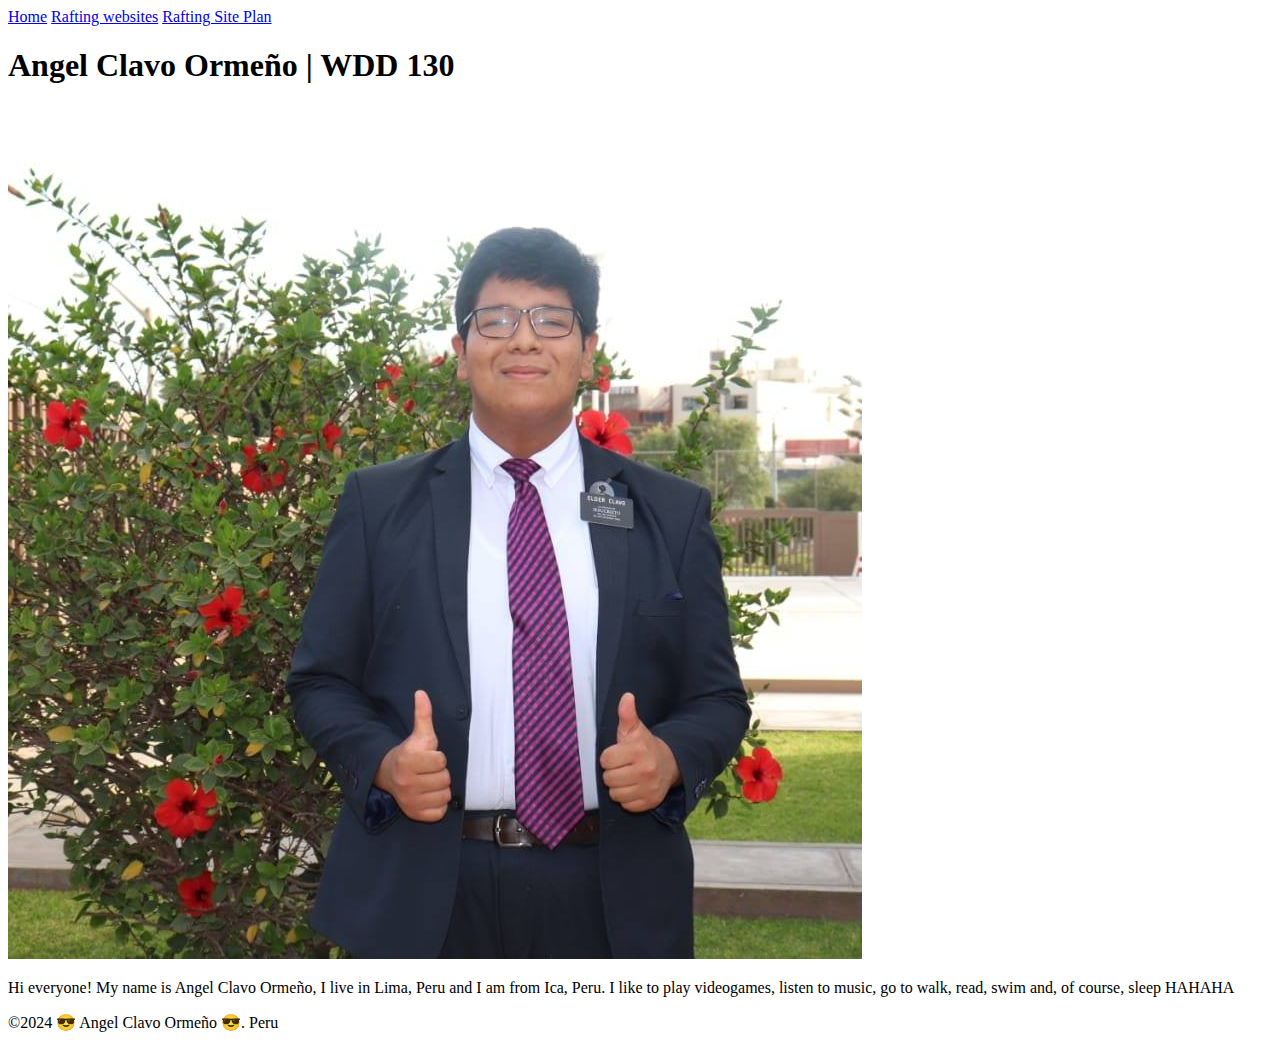
==== index.html @ 1a03c4cf "I fixes the "h1" problem and added the "nav" part" ====
<!DOCTYPE html>
<html lang="en-US">
    <head>
        <meta charset="utf-8">
        <meta name="viewport" content="width=device-width,initial-scale=1.0">
        <title>Angel Clavo Ormeño | WDD 130</title>
    </head>
    <body>
        <header>
            <nav>
                <a href="#">Home</a>
                <a href="wwr/">Rafting websites</a>
                <a href="wwr/site-plan-rafting.html">Rafting Site Plan</a>
            </nav>
        </header>
        <main>
            <h1>Angel Clavo Ormeño | WDD 130</h1>
            <img src="images/profile-photo.jpg" alt="Greeting, everyone. I am Angel Clavo Ormeño" widht="200">
            <p>Hi everyone! My name is Angel Clavo Ormeño, I live in Lima, Peru and I am from Ica, Peru. I like to
                play videogames, listen to music, go to walk, read, swim and, of course, sleep HAHAHA
            </p>
        </main>
        <footer>
            <p>©2024 😎 Angel Clavo Ormeño 😎. Peru</p>
        </footer>
    </body>
</html>
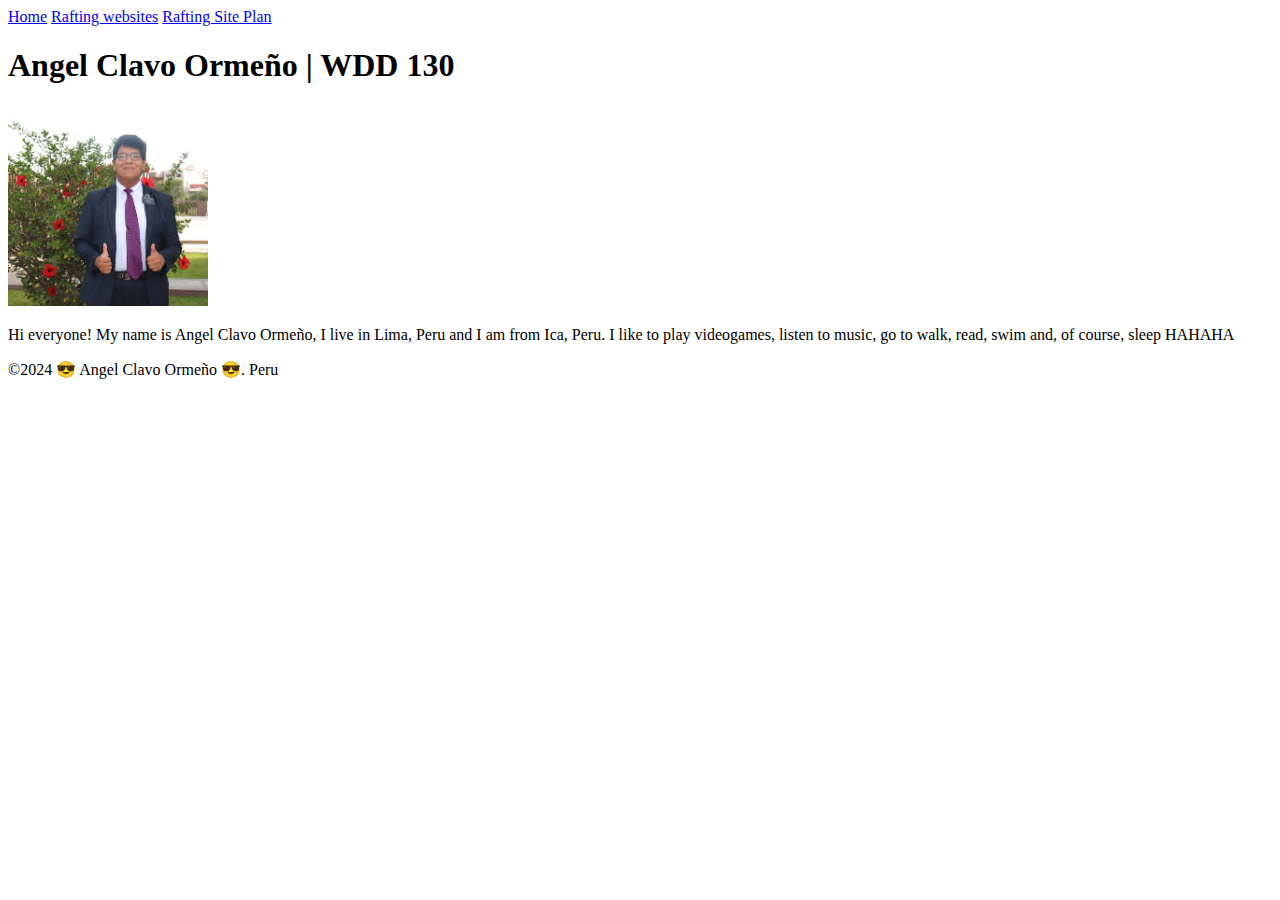
==== commit 5f2da745: "Fixed the "width" problem" ====
--- a/index.html
+++ b/index.html
@@ -15,7 +15,7 @@
         </header>
         <main>
             <h1>Angel Clavo Ormeño | WDD 130</h1>
-            <img src="images/profile-photo.jpg" alt="Greeting, everyone. I am Angel Clavo Ormeño" widht="200">
+            <img src="images/profile-photo.jpg" alt="Greeting, everyone. I am Angel Clavo Ormeño" width="200">
             <p>Hi everyone! My name is Angel Clavo Ormeño, I live in Lima, Peru and I am from Ica, Peru. I like to
                 play videogames, listen to music, go to walk, read, swim and, of course, sleep HAHAHA
             </p>
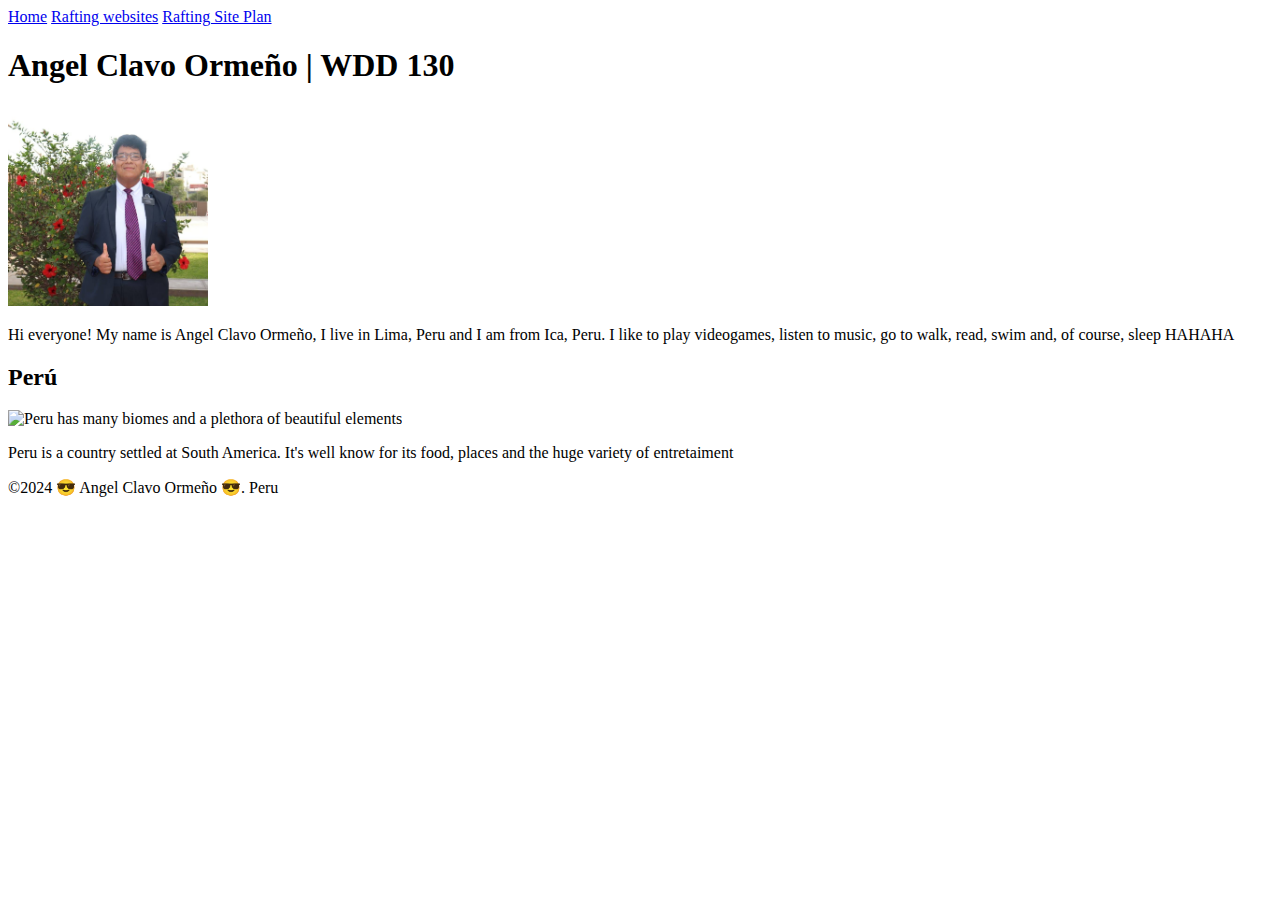
==== commit 9ae980eb: "Add files via upload" ====
--- a/index.html
+++ b/index.html
@@ -1,27 +1,36 @@
-<!DOCTYPE html>
-<html lang="en-US">
-    <head>
-        <meta charset="utf-8">
-        <meta name="viewport" content="width=device-width,initial-scale=1.0">
-        <title>Angel Clavo Ormeño | WDD 130</title>
-    </head>
-    <body>
-        <header>
-            <nav>
-                <a href="#">Home</a>
-                <a href="wwr/">Rafting websites</a>
-                <a href="wwr/site-plan-rafting.html">Rafting Site Plan</a>
-            </nav>
-        </header>
-        <main>
-            <h1>Angel Clavo Ormeño | WDD 130</h1>
-            <img src="images/profile-photo.jpg" alt="Greeting, everyone. I am Angel Clavo Ormeño" width="200">
-            <p>Hi everyone! My name is Angel Clavo Ormeño, I live in Lima, Peru and I am from Ica, Peru. I like to
-                play videogames, listen to music, go to walk, read, swim and, of course, sleep HAHAHA
-            </p>
-        </main>
-        <footer>
-            <p>©2024 😎 Angel Clavo Ormeño 😎. Peru</p>
-        </footer>
-    </body>
+<!DOCTYPE html>
+<html lang="en-US">
+    <head>
+        <link rel="stylesheet" href="styles/styles.css">
+        <meta charset="utf-8">
+        <meta name="viewport" content="width=device-width,initial-scale=1.0">
+        <title>Angel Clavo Ormeño | WDD 130</title>
+        <meta name="description" content="This page contains some info about me, Angel Clavo Ormeño,
+         and the course I'm taking, web fundamentals. I'm also testing my improvement in this">
+         <meta name="author" content="Angel Clavo Ormeño">
+    </head>
+    <body>
+        <header>
+            <nav>
+                <a href="#">Home</a>
+                <a href="wwr/">Rafting websites</a>
+                <a href="wwr/site-plan-rafting.html">Rafting Site Plan</a>
+            </nav>
+        </header>
+        <main>
+            <h1>Angel Clavo Ormeño | WDD 130</h1>
+            <img src="images/profile-photo.jpg" alt="Greeting, everyone. I am Angel Clavo Ormeño" width="200">
+            <p>Hi everyone! My name is Angel Clavo Ormeño, I live in Lima, Peru and I am from Ica, Peru. I like to
+                play videogames, listen to music, go to walk, read, swim and, of course, sleep HAHAHA
+            </p>
+        </main>
+        <aside>
+            <h2>Perú</h2>
+            <img src="images/noticia48_peru_01.jpg" alt="Peru has many biomes and a plethora of beautiful elements">
+            <p>Peru is a country settled at South America. It's well know for its food, places and the huge variety of entretaiment</p>
+        </aside>
+        <footer>
+            <p>©2024 😎 Angel Clavo Ormeño 😎. Peru</p>
+        </footer>
+    </body>
 </html>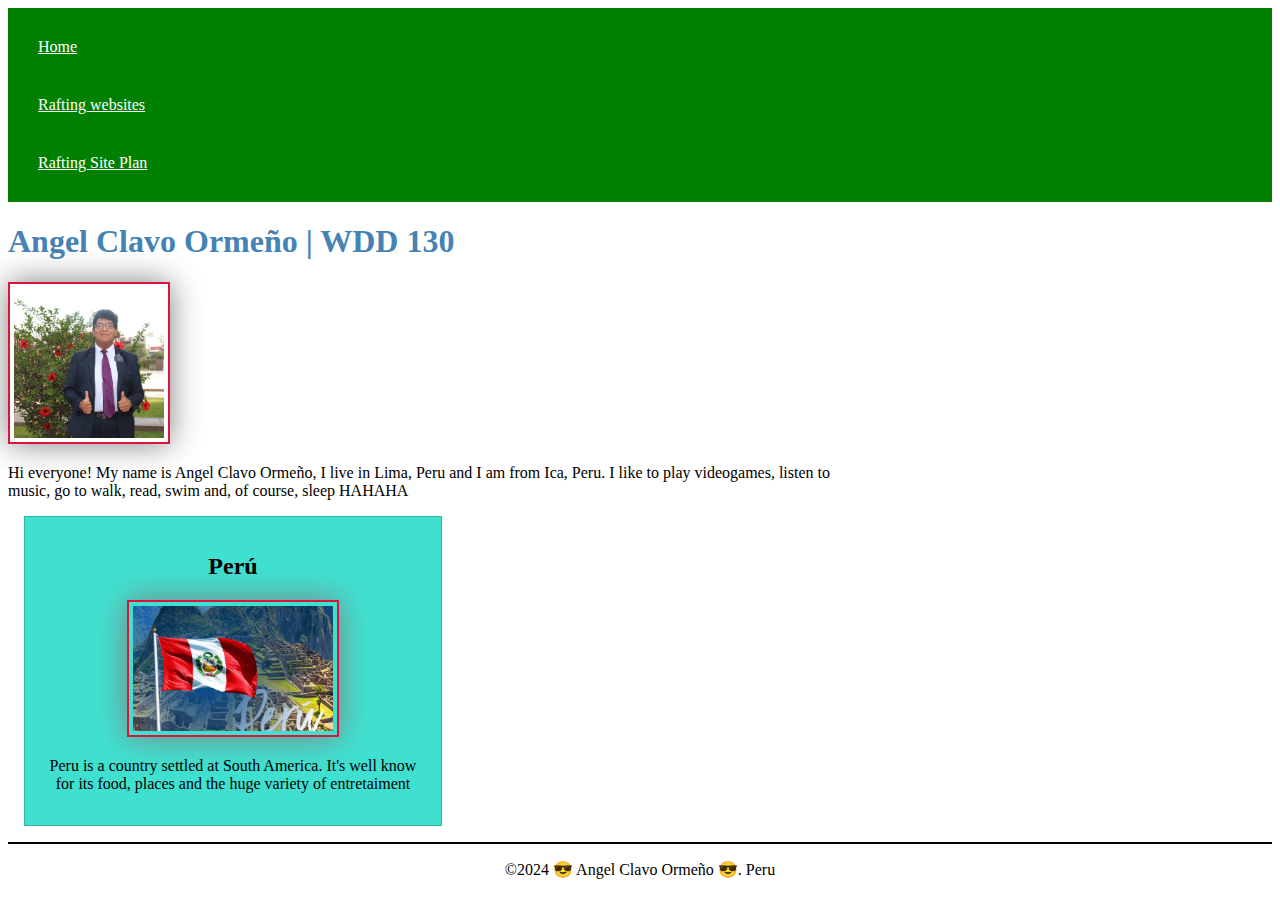
==== commit 04cdf057: "This is the project of this week" ====
--- a/index.html
+++ b/index.html
@@ -1,36 +1,36 @@
-<!DOCTYPE html>
-<html lang="en-US">
-    <head>
-        <link rel="stylesheet" href="styles/styles.css">
-        <meta charset="utf-8">
-        <meta name="viewport" content="width=device-width,initial-scale=1.0">
-        <title>Angel Clavo Ormeño | WDD 130</title>
-        <meta name="description" content="This page contains some info about me, Angel Clavo Ormeño,
-         and the course I'm taking, web fundamentals. I'm also testing my improvement in this">
-         <meta name="author" content="Angel Clavo Ormeño">
-    </head>
-    <body>
-        <header>
-            <nav>
-                <a href="#">Home</a>
-                <a href="wwr/">Rafting websites</a>
-                <a href="wwr/site-plan-rafting.html">Rafting Site Plan</a>
-            </nav>
-        </header>
-        <main>
-            <h1>Angel Clavo Ormeño | WDD 130</h1>
-            <img src="images/profile-photo.jpg" alt="Greeting, everyone. I am Angel Clavo Ormeño" width="200">
-            <p>Hi everyone! My name is Angel Clavo Ormeño, I live in Lima, Peru and I am from Ica, Peru. I like to
-                play videogames, listen to music, go to walk, read, swim and, of course, sleep HAHAHA
-            </p>
-        </main>
-        <aside>
-            <h2>Perú</h2>
-            <img src="images/noticia48_peru_01.jpg" alt="Peru has many biomes and a plethora of beautiful elements">
-            <p>Peru is a country settled at South America. It's well know for its food, places and the huge variety of entretaiment</p>
-        </aside>
-        <footer>
-            <p>©2024 😎 Angel Clavo Ormeño 😎. Peru</p>
-        </footer>
-    </body>
+<!DOCTYPE html>
+<html lang="en-US">
+    <head>
+        <link rel="stylesheet" href="styles/styles.css">
+        <meta charset="utf-8">
+        <meta name="viewport" content="width=device-width,initial-scale=1.0">
+        <title>Angel Clavo Ormeño | WDD 130</title>
+        <meta name="description" content="This page contains some info about me, Angel Clavo Ormeño,
+         and the course I'm taking, web fundamentals. I'm also testing my improvement in this">
+         <meta name="author" content="Angel Clavo Ormeño">
+    </head>
+    <body>
+        <header>
+            <nav>
+                <a href="#">Home</a>
+                <a href="wwr/">Rafting websites</a>
+                <a href="wwr/site-plan-rafting.html">Rafting Site Plan</a>
+            </nav>
+        </header>
+        <main>
+            <h1>Angel Clavo Ormeño | WDD 130</h1>
+            <img src="images/profile-photo.jpg" alt="Greeting, everyone. I am Angel Clavo Ormeño" width="200">
+            <p>Hi everyone! My name is Angel Clavo Ormeño, I live in Lima, Peru and I am from Ica, Peru. I like to
+                play videogames, listen to music, go to walk, read, swim and, of course, sleep HAHAHA
+            </p>
+        </main>
+        <aside>
+            <h2>Perú</h2>
+            <img src="images/noticia48_peru_01.jpg" alt="Peru has many biomes and a plethora of beautiful elements">
+            <p>Peru is a country settled at South America. It's well know for its food, places and the huge variety of entretaiment</p>
+        </aside>
+        <footer>
+            <p>©2024 😎 Angel Clavo Ormeño 😎. Peru</p>
+        </footer>
+    </body>
 </html>--- a/styles/styles.css
+++ b/styles/styles.css
@@ -0,0 +1,56 @@
+nav {
+    background-color: green;
+    padding: 10px
+}
+
+nav a{
+    color: white;
+    display: block;
+    padding: 20px
+}
+
+h1 {
+    color: steelblue
+}
+
+img {
+    width: 150px;
+    height: auto;
+    border: 2px solid crimson;
+    padding: 4px;
+    box-shadow: 0 0 30px gray;
+}
+
+p{
+    padding: 0
+}
+
+main{
+    max-width: 840px
+}
+
+aside {
+    width: 24rem;
+    margin: 1rem;
+    border: 1px solid rgba(0, 0, 0, 0.2);
+    padding: 1rem;
+    background-color: turquoise;
+    color: black;
+    text-align: center
+}
+
+aside img {
+    width: 200px;
+    height: auto;
+}
+
+main img {
+    width: 150px;
+    height: auto
+}
+
+footer {
+    margin-top: 15px;
+    border-top: 2px solid black;
+    text-align: center;
+}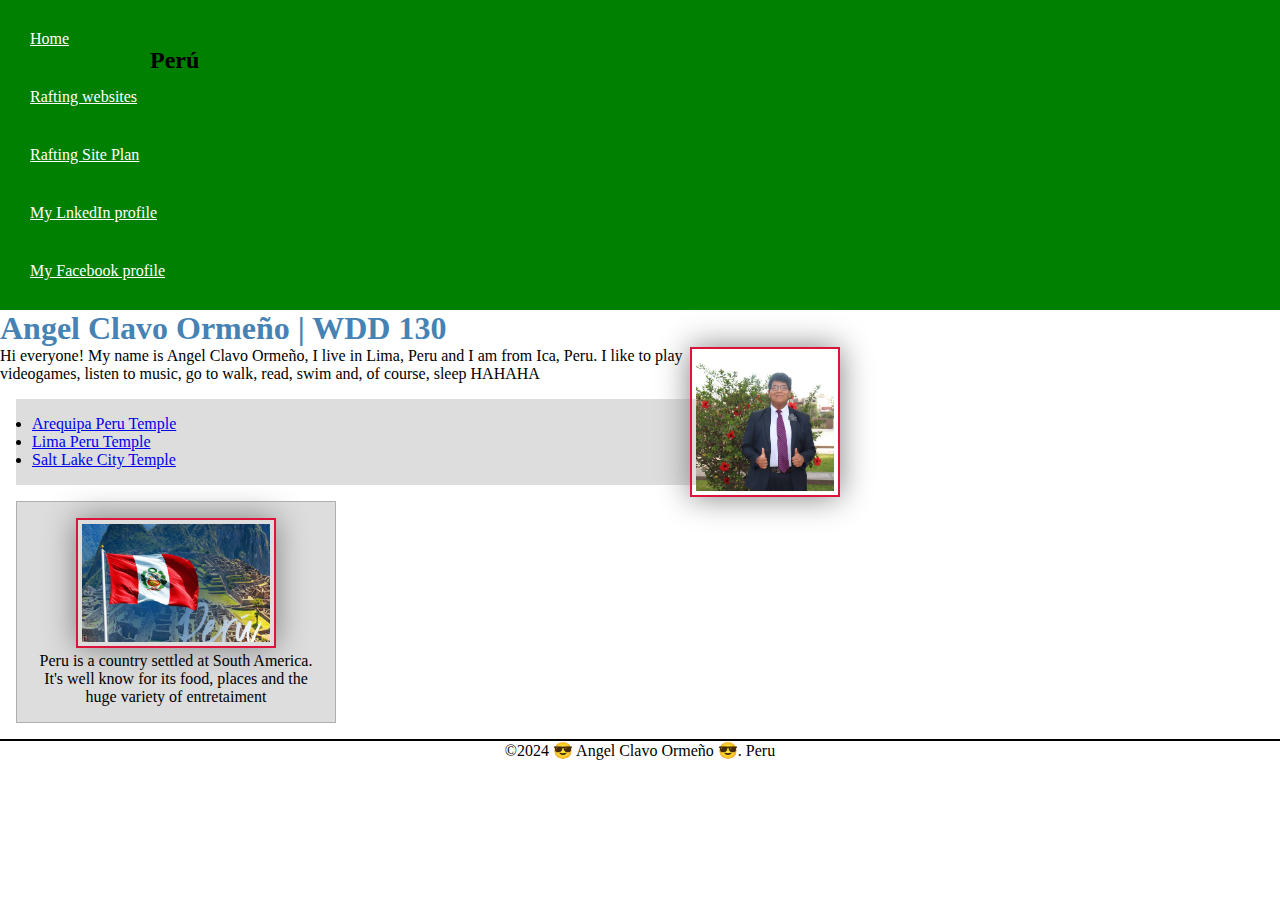
==== commit 1e6689ac: "Updated with this week's homework" ====
--- a/index.html
+++ b/index.html
@@ -7,7 +7,8 @@
         <title>Angel Clavo Ormeño | WDD 130</title>
         <meta name="description" content="This page contains some info about me, Angel Clavo Ormeño,
          and the course I'm taking, web fundamentals. I'm also testing my improvement in this">
-         <meta name="author" content="Angel Clavo Ormeño">
+        <meta name="author" content="Angel Clavo Ormeño">
+         
     </head>
     <body>
         <header>
@@ -15,6 +16,8 @@
                 <a href="#">Home</a>
                 <a href="wwr/">Rafting websites</a>
                 <a href="wwr/site-plan-rafting.html">Rafting Site Plan</a>
+                <a href="https://www.linkedin.com/in/angel-clavo-307371204/">My LnkedIn profile</a>
+                <a href="https://www.facebook.com/angel.clavoormeno">My Facebook profile</a>
             </nav>
         </header>
         <main>
@@ -23,8 +26,13 @@
             <p>Hi everyone! My name is Angel Clavo Ormeño, I live in Lima, Peru and I am from Ica, Peru. I like to
                 play videogames, listen to music, go to walk, read, swim and, of course, sleep HAHAHA
             </p>
+            <ul class="box">
+                <li><a href="https://www.churchofjesuschrist.org/temples/details/arequipa-peru-temple?lang=spa" target="_blank">Arequipa Peru Temple</a></li>
+                <li><a href="https://www.churchofjesuschrist.org/temples/details/lima-peru-temple?lang=spa" target="_blank">Lima Peru Temple</a></li>
+                <li><a href="https://www.churchofjesuschrist.org/temples/details/salt-lake-temple?lang=spa" target="_blank">Salt Lake City Temple</a></li>
+            </ul>
         </main>
-        <aside>
+        <aside class="box">
             <h2>Perú</h2>
             <img src="images/noticia48_peru_01.jpg" alt="Peru has many biomes and a plethora of beautiful elements">
             <p>Peru is a country settled at South America. It's well know for its food, places and the huge variety of entretaiment</p>
@@ -33,4 +41,5 @@
             <p>©2024 😎 Angel Clavo Ormeño 😎. Peru</p>
         </footer>
     </body>
+    <!--Last time modified:27/06/2024-->
 </html>--- a/styles/styles.css
+++ b/styles/styles.css
@@ -1,3 +1,9 @@
+* {
+    margin: 0;
+    padding: 0;
+    box-sizing: border-box;
+}
+
 nav {
     background-color: green;
     padding: 10px
@@ -21,9 +27,7 @@
     box-shadow: 0 0 30px gray;
 }
 
-p{
-    padding: 0
-}
+p { padding: 0;}
 
 main{
     max-width: 840px
@@ -53,4 +57,28 @@
     margin-top: 15px;
     border-top: 2px solid black;
     text-align: center;
+}
+
+/* Class Selectors */
+.box {
+    margin: 1rem;
+    border: 1px solid rgba (0,0,0,.1);
+    padding: 1rem;
+    background-color: #ddd;
+    color: #000;
+}
+
+aside {
+    width: 20em;
+    text-align: center;
+}
+
+main img {
+    float: right;
+}
+
+aside h2 {
+    position: absolute;
+    top: 47px;
+    left: 150px;
 }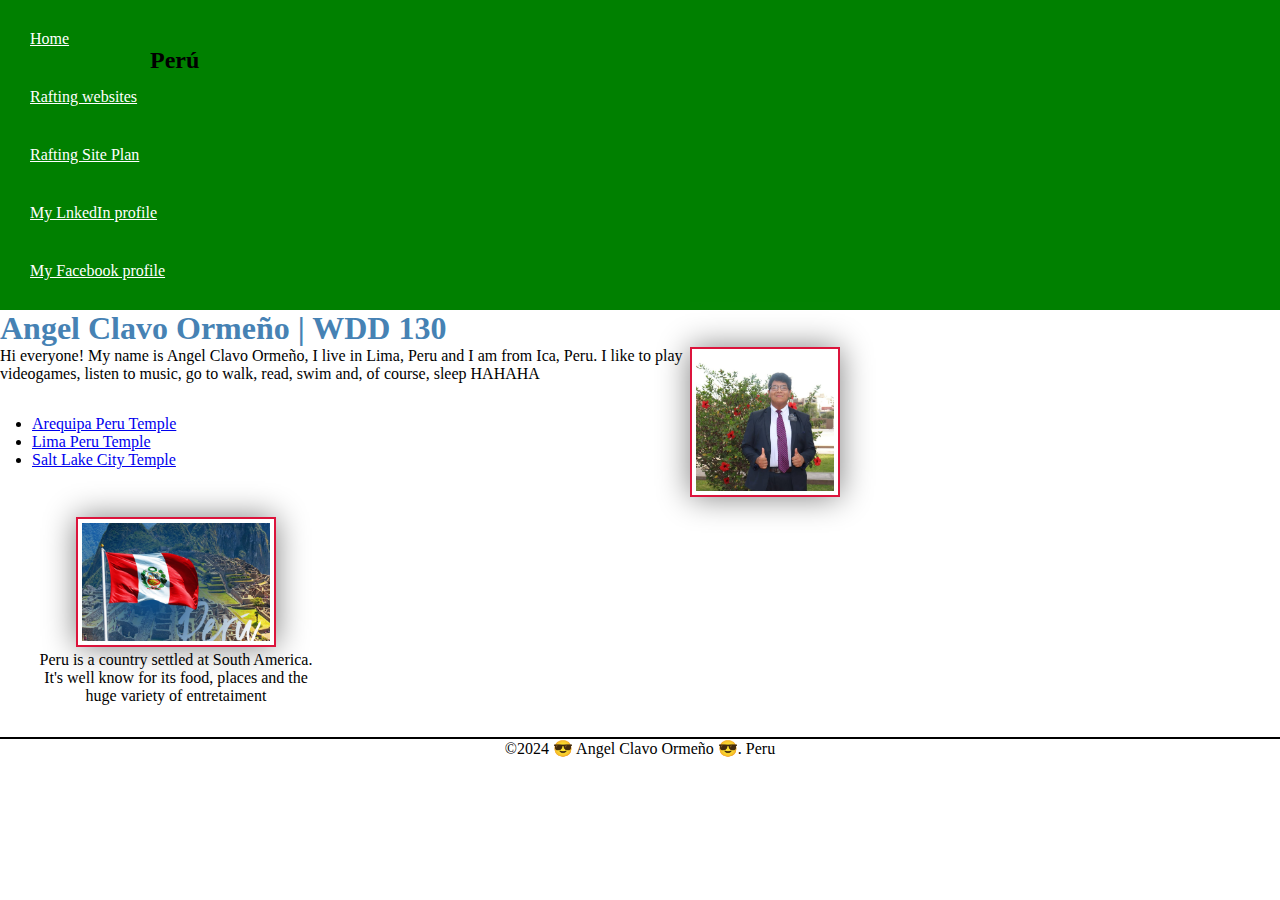
==== commit fa0cfe80: "Done" ====
--- a/index.html
+++ b/index.html
@@ -41,5 +41,5 @@
             <p>©2024 😎 Angel Clavo Ormeño 😎. Peru</p>
         </footer>
     </body>
-    <!--Last time modified:27/06/2024-->
+<!--Last time modified:27/06/2024-->
 </html>--- a/styles/styles.css
+++ b/styles/styles.css
@@ -62,9 +62,9 @@
 /* Class Selectors */
 .box {
     margin: 1rem;
-    border: 1px solid rgba (0,0,0,.1);
+    border: 1px;
     padding: 1rem;
-    background-color: #ddd;
+    background-color: white;
     color: #000;
 }
 
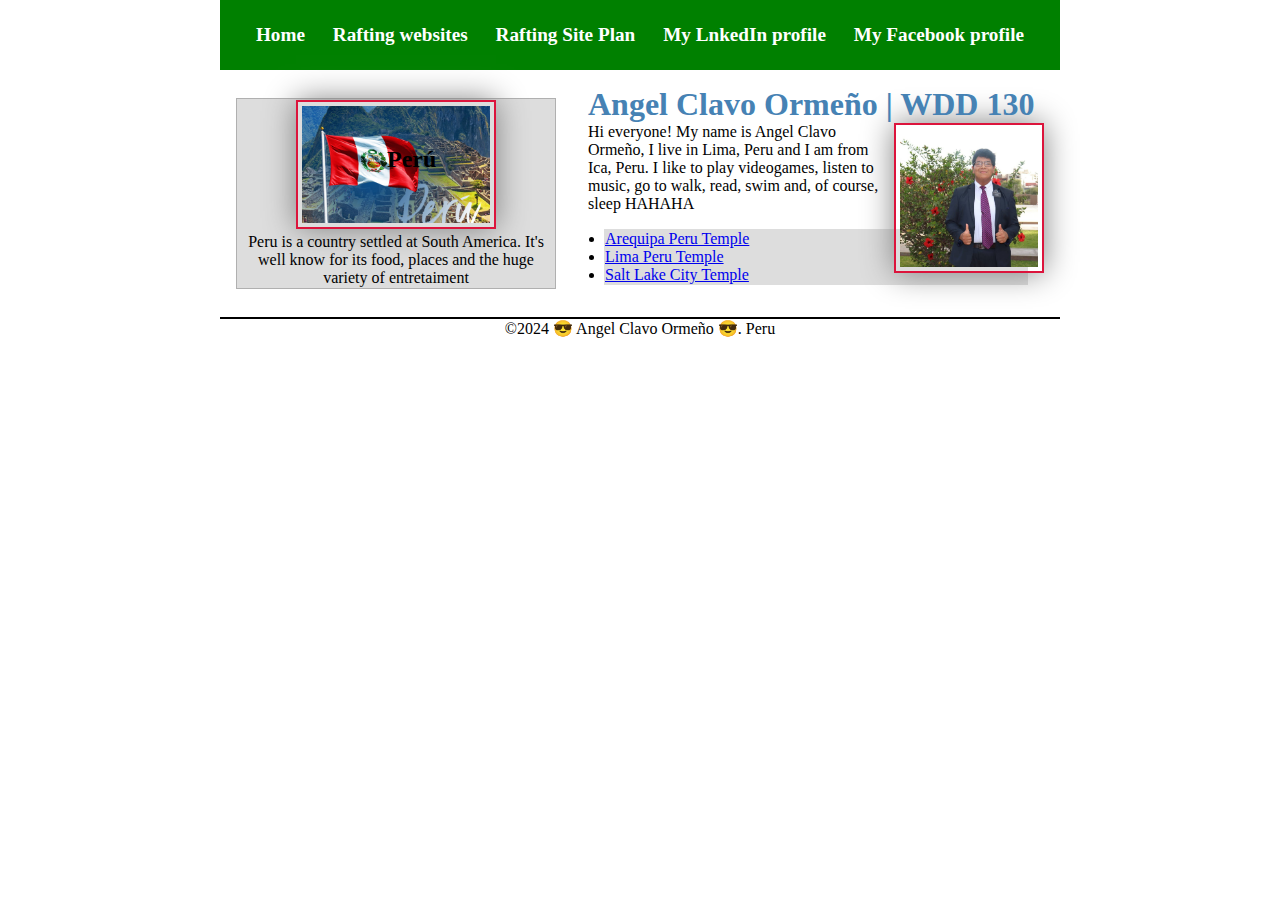
==== commit 28952137: "Finished the task" ====
--- a/index.html
+++ b/index.html
@@ -20,23 +20,25 @@
                 <a href="https://www.facebook.com/angel.clavoormeno">My Facebook profile</a>
             </nav>
         </header>
-        <main>
-            <h1>Angel Clavo Ormeño | WDD 130</h1>
-            <img src="images/profile-photo.jpg" alt="Greeting, everyone. I am Angel Clavo Ormeño" width="200">
-            <p>Hi everyone! My name is Angel Clavo Ormeño, I live in Lima, Peru and I am from Ica, Peru. I like to
-                play videogames, listen to music, go to walk, read, swim and, of course, sleep HAHAHA
-            </p>
-            <ul class="box">
-                <li><a href="https://www.churchofjesuschrist.org/temples/details/arequipa-peru-temple?lang=spa" target="_blank">Arequipa Peru Temple</a></li>
-                <li><a href="https://www.churchofjesuschrist.org/temples/details/lima-peru-temple?lang=spa" target="_blank">Lima Peru Temple</a></li>
-                <li><a href="https://www.churchofjesuschrist.org/temples/details/salt-lake-temple?lang=spa" target="_blank">Salt Lake City Temple</a></li>
-            </ul>
-        </main>
-        <aside class="box">
-            <h2>Perú</h2>
-            <img src="images/noticia48_peru_01.jpg" alt="Peru has many biomes and a plethora of beautiful elements">
-            <p>Peru is a country settled at South America. It's well know for its food, places and the huge variety of entretaiment</p>
-        </aside>
+        <div class="grid">
+            <main>
+                <h1>Angel Clavo Ormeño | WDD 130</h1>
+                <img src="images/profile-photo.jpg" alt="Greeting, everyone. I am Angel Clavo Ormeño" width="200">
+                <p>Hi everyone! My name is Angel Clavo Ormeño, I live in Lima, Peru and I am from Ica, Peru. I like to
+                    play videogames, listen to music, go to walk, read, swim and, of course, sleep HAHAHA
+                </p>
+                <ul class="box">
+                    <li><a href="https://www.churchofjesuschrist.org/temples/details/arequipa-peru-temple?lang=spa" target="_blank">Arequipa Peru Temple</a></li>
+                    <li><a href="https://www.churchofjesuschrist.org/temples/details/lima-peru-temple?lang=spa" target="_blank">Lima Peru Temple</a></li>
+                    <li><a href="https://www.churchofjesuschrist.org/temples/details/salt-lake-temple?lang=spa" target="_blank">Salt Lake City Temple</a></li>
+                </ul>
+            </main>
+            <aside class="box">
+                <h2>Perú</h2>
+                <img src="images/noticia48_peru_01.jpg" alt="Peru has many biomes and a plethora of beautiful elements">
+                <p>Peru is a country settled at South America. It's well know for its food, places and the huge variety of entretaiment</p>
+            </aside>
+        </div>
         <footer>
             <p>©2024 😎 Angel Clavo Ormeño 😎. Peru</p>
         </footer>
--- a/styles/styles.css
+++ b/styles/styles.css
@@ -6,13 +6,20 @@
 
 nav {
     background-color: green;
-    padding: 10px
+    padding: 1rem;
+    display: flex;
+    justify-content: space-evenly;
+    align-items: center;
 }
 
 nav a{
     color: white;
     display: block;
-    padding: 20px
+    padding: 0.5rem;
+    text-decoration: none;
+    font-size: 1.2rem;
+    font-weight: 700;
+    color: #FFF;
 }
 
 h1 {
@@ -62,13 +69,14 @@
 /* Class Selectors */
 .box {
     margin: 1rem;
-    border: 1px;
-    padding: 1rem;
-    background-color: white;
+    border: 1px solid rgba (0,0,0,.1);
+    padding: 1px;
+    background-color: #ddd;
     color: #000;
 }
 
 aside {
+    position: relative;
     width: 20em;
     text-align: center;
 }
@@ -81,4 +89,26 @@
     position: absolute;
     top: 47px;
     left: 150px;
+}
+
+header, .grid, footer {
+    max-width: 840px;
+    margin: 0 auto;
+}
+
+.grid {
+    display: grid;
+    align-items: center
+}
+
+main {
+    grid-column: 2/3;
+    margin: 1rem
+}
+
+aside {
+    width: 20rem;
+    position: relative;
+    grid-column: 1/2;
+    grid-row: 1/2;
 }